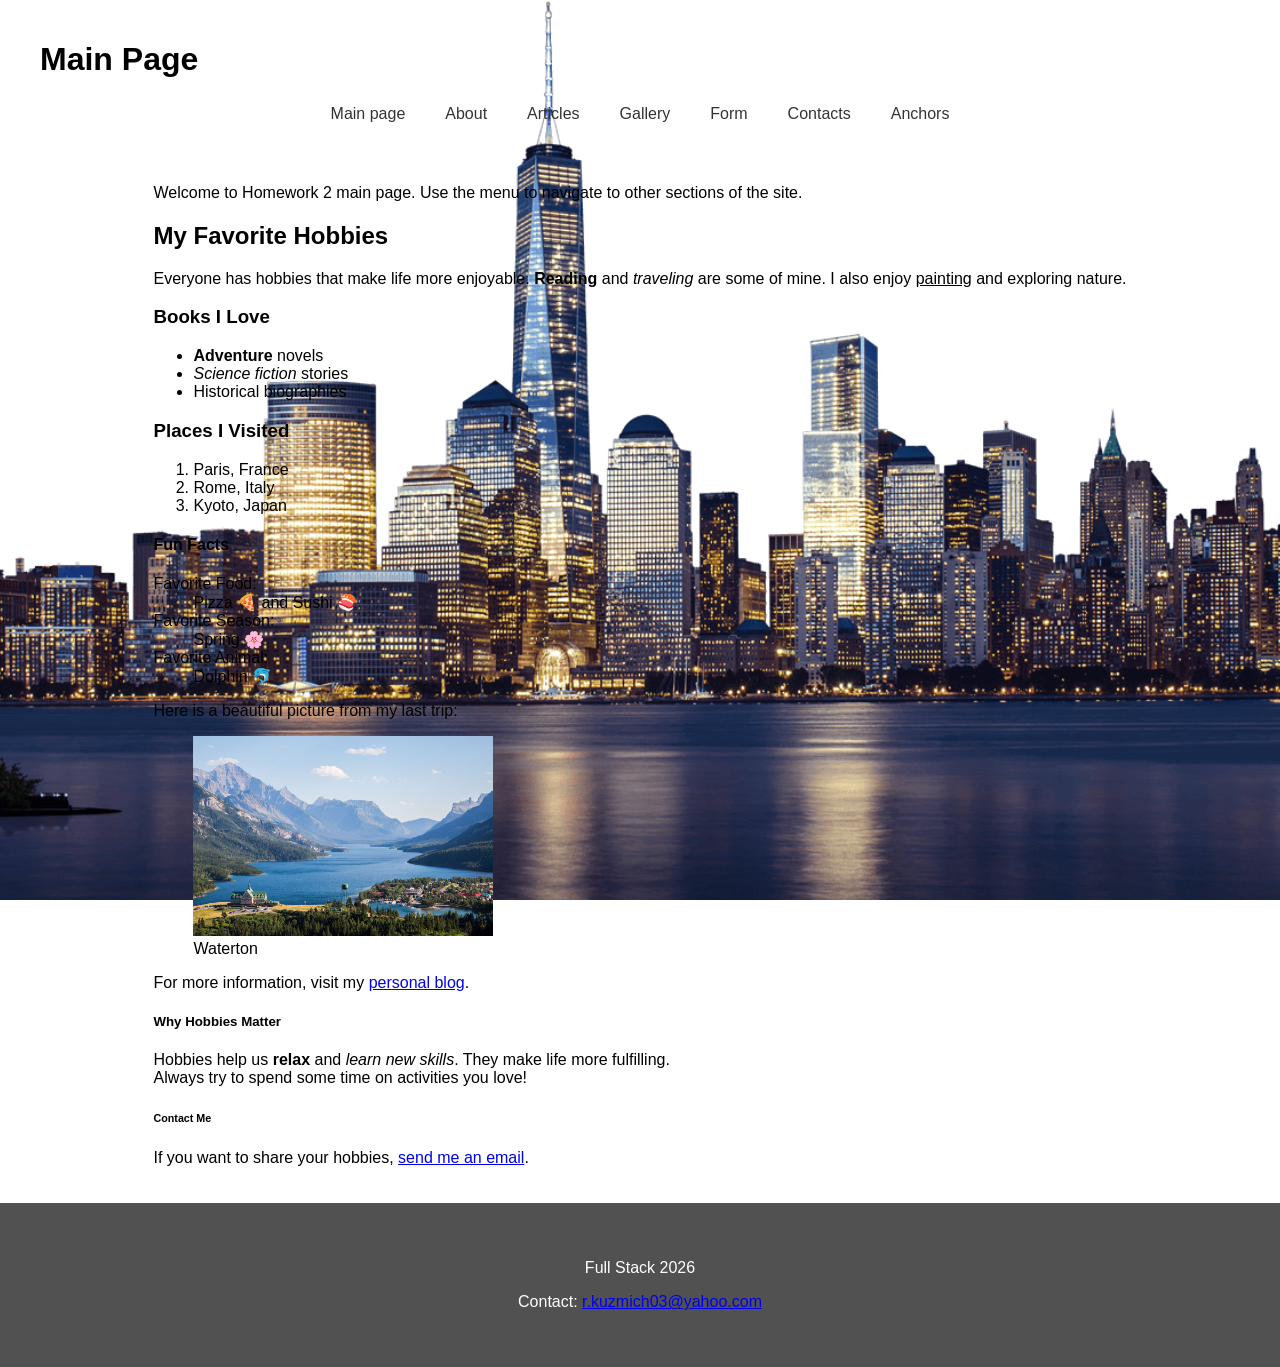
==== index.html @ 656e2506 "Init" ====
<!DOCTYPE html>
<html lang="en">

<head>
    <meta charset="UTF-8">
    <meta name="viewport" content="width=device-width, initial-scale=1.0">
    <title>Main Page</title>
    <link rel="stylesheet" href="css/style.css">
</head>

<body>

    <header>
        <div class="container">
            <h1>Main Page</h1>
            <nav>
                <ul>
                    <li><a href="index.html">Main page</a></li>
                    <li><a href="pages/about.html">About</a></li>
                    <li><a href="pages/articles.html">Articles</a></li>
                    <li><a href="pages/gallery.html">Gallery</a></li>
                    <li><a href="pages/form.html">Form</a></li>
                    <li><a href="pages/contacts.html">Contacts</a></li>
                    <li><a href="pages/anchors.html">Anchors</a></li>
                </ul>
            </nav>
        </div>
    </header>
    <div class="container">
        <p>Welcome to Homework 2 main page. Use the menu to navigate to other sections of the site.</p>

        <h2>My Favorite Hobbies</h2>
        <p>Everyone has hobbies that make life more enjoyable. <strong>Reading</strong> and <em>traveling</em> are some
            of
            mine. I also enjoy <u>painting</u> and exploring nature.</p>

        <h3>Books I Love</h3>
        <ul>
            <li><b>Adventure</b> novels</li>
            <li><i>Science fiction</i> stories</li>
            <li>Historical biographies</li>
        </ul>

        <h3>Places I Visited</h3>
        <ol>
            <li>Paris, France</li>
            <li>Rome, Italy</li>
            <li>Kyoto, Japan</li>
        </ol>

        <h4>Fun Facts</h4>
        <dl>
            <dt>Favorite Food:</dt>
            <dd>Pizza 🍕 and Sushi 🍣</dd>
            <dt>Favorite Season:</dt>
            <dd>Spring 🌸</dd>
            <dt>Favorite Animal:</dt>
            <dd>Dolphin 🐬</dd>
        </dl>
        <p>Here is a beautiful picture from my last trip:</p>
        <figure class="gallery-item">
            <a href="./images/Waterton.jpg" target="_blank">
                <img src="./images/Waterton.jpg" alt="Waterton">
            </a>
            <figcaption>Waterton</figcaption>
        </figure>

        <p>For more information, visit my <a href="https://example.com" target="_blank">personal blog</a>.</p>

        <h5>Why Hobbies Matter</h5>
        <p>Hobbies help us <strong>relax</strong> and <em>learn new skills</em>. They make life more fulfilling.<br>
            Always try to spend some time on activities you love!</p>

        <h6>Contact Me</h6>
        <p>If you want to share your hobbies, <a href="mailto:r.kuzmich03@yahoo.com">send me an email</a>.</p>
    </div>
    <footer>
        <div class="container">
            <p>Full Stack 2026</p>
            <p>Contact: <a href="mailto:r.kuzmich03@yahoo.com">r.kuzmich03@yahoo.com</a></p>
        </div>
    </footer>
</body>

</html>
---- css/style.css ----
@font-face {
    font-family: 'Montserrat';
    src: url('../fonts/Montserrat-Italic-VariableFont_wght.ttf') format('truetype');
    font-weight: normal;
    font-style: normal;
}


nav ul {
    list-style: none;
    display: flex;
    justify-content: center;
    gap: 20px;
    padding: 0;
    margin: 0;

}

nav li {
    display: inline;
}

nav a {
    text-decoration: none;
    color: #333333;
    font-weight: normal;
    padding: 5px 10px;
    display: inline-block;
}

nav a:hover {
    color: white;
    background: #333333;
    padding: 5px 10px;
    border-radius: 5px;
}

body {
    font-family: 'Montserrat', sans-serif;
    background-image: url("../images/New\ York\ City\ Skylinecity.png");
    background-size: cover;
    background-position: center;
    background-repeat: no-repeat;
    background-attachment: fixed;

    margin: 0;

    display: flex;
    flex-direction: column;
    min-height: 100vh;
}

.gallery {
    display: grid;
    grid-template-columns: repeat(3, 1fr);
    gap: 20px;
}

.gallery-item img {
    width: 300px;
    height: 200px;
    object-fit: cover;
}

/* Поля вводу, textarea та select */
input,
textarea,
select,
fieldset {
    padding: 8px;
    border-radius: 10px;
    /* заокруглені кути */
    border: 1px solid #aaa;
    /* легкий контур */
    width: 100%;
    background: rgba(255, 255, 255, 0.9);
    /* напівпрозорий фон */
    box-sizing: border-box;
}

/* Кнопки */
button {
    padding: 10px 20px;
    border-radius: 10px;
    border: none;
    background: rgba(186, 186, 186, 0.9);
    color: #333333;
    font-weight: bold;
    cursor: pointer;
}

button:hover {
    background: #c1c1c1;
}

footer {
    background-color: rgba(51, 51, 51, 0.85);
    color: white;
    text-align: center;
    padding: 20px 0;
    width: 100%;
    box-sizing: border-box;
}

.container {
    max-width: 1200px;
    margin: 0 auto;
    padding: 20px;
}

nav a {
    transition: 0.3s;
}

@font-face {
    font-family: 'Montserrat';
    src: url('../fonts/Montserrat-Italic-VariableFont_wght.ttf') format('truetype');
    font-weight: normal;
    font-style: normal;
}


nav ul {
    list-style: none;
    display: flex;
    justify-content: center;
    gap: 20px;
    padding: 0;
    margin: 0;

}

nav li {
    display: inline;
}

nav a {
    text-decoration: none;
    color: #333333;
    font-weight: normal;
    padding: 5px 10px;
    display: inline-block;
}

nav a:hover {
    color: white;
    background: #333333;
    padding: 5px 10px;
    border-radius: 5px;
}

body {
    font-family: 'Montserrat', sans-serif;
    background-image: url("../images/New\ York\ City\ Skylinecity.png");
    background-size: cover;
    background-position: center;
    background-repeat: no-repeat;
    background-attachment: fixed;

    margin: 0;

    display: flex;
    flex-direction: column;
    min-height: 100vh;
}

.gallery {
    display: grid;
    grid-template-columns: repeat(3, 1fr);
    gap: 20px;
}

.gallery-item img {
    width: 300px;
    height: 200px;
    object-fit: cover;
}

/* Поля вводу, textarea та select */
input,
textarea,
select,
fieldset {
    padding: 8px;
    border-radius: 10px;
    /* заокруглені кути */
    border: 1px solid #aaa;
    /* легкий контур */
    width: 100%;
    background: rgba(255, 255, 255, 0.9);
    /* напівпрозорий фон */
    box-sizing: border-box;
}

/* Кнопки */
button {
    padding: 10px 20px;
    border-radius: 10px;
    border: none;
    background: rgba(186, 186, 186, 0.9);
    color: #333333;
    font-weight: bold;
    cursor: pointer;
}

button:hover {
    background: #c1c1c1;
}

footer {
    background-color: rgba(51, 51, 51, 0.85);
    color: white;
    text-align: center;
    padding: 20px 0;
    width: 100%;
    box-sizing: border-box;
}

.container {
    max-width: 1200px;
    margin: 0 auto;
    padding: 20px;
}

nav a {
    transition: 0.3s;
}

main {
    flex: 1;
}
.form-group {
    display: flex;
    justify-content: center;
    align-items: center;
}
.form-buttons {
    display: flex;
    gap: 10px;
    margin-top: 15px;
}
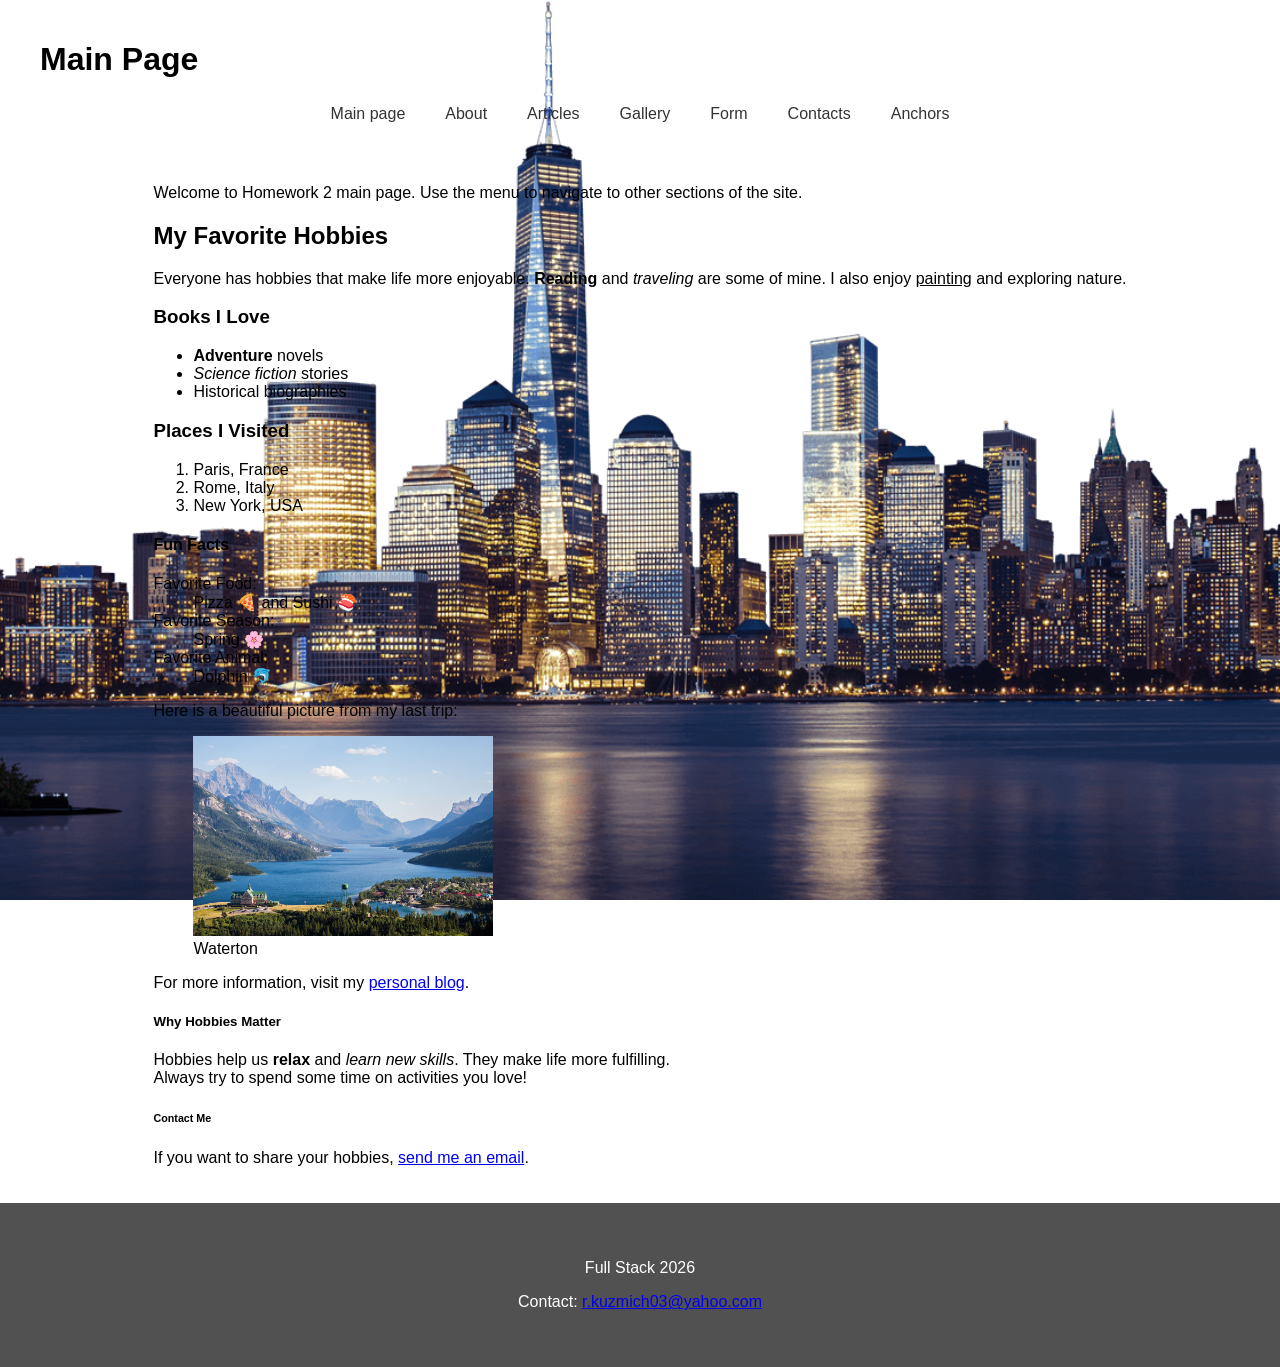
==== commit af3dad12: "New Changes" ====
--- a/index.html
+++ b/index.html
@@ -45,7 +45,7 @@
         <ol>
             <li>Paris, France</li>
             <li>Rome, Italy</li>
-            <li>Kyoto, Japan</li>
+            <li>New York, USA</li>
         </ol>
 
         <h4>Fun Facts</h4>
